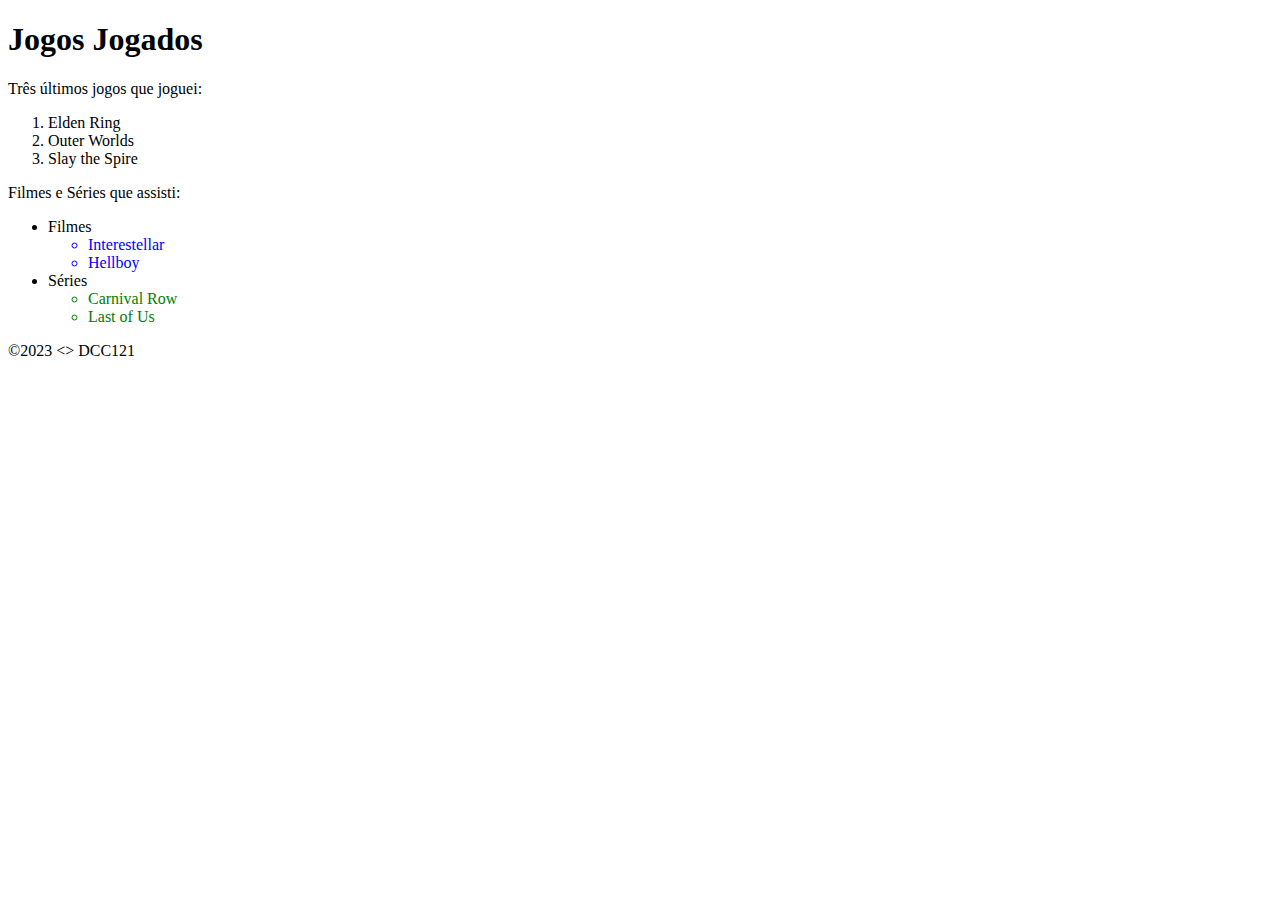
==== lista.html @ 458f7458 "Adicionando modificações" ====
<!DOCTYPE html>
<html lang="en">

<meta charset="UTF-8">
<meta http-equiv="X-UA-Compatible" content="IE=edge">
<meta name="viewport" content="width=device-width, initial-scale=1.0">
<title>Jogos Jogados</title>

<body>
    <header><h1> Jogos Jogados </h1></header>
    <main>
    <p> Três últimos jogos que joguei:</p>

    <ol>
        <li> Elden Ring</li>
        <li> Outer Worlds</li>
        <li> Slay the Spire</li>
    </ol>

    <p>Filmes e Séries que assisti:</p>

    <ul>
        <li>
       <div> Filmes </div>
       <ul style="color:blue;">
            <li>Interestellar </li>
            <li> Hellboy </li>
            </ul>
            </li>
            <li>

                <div> Séries </div>
                <ul style="color:green;">
                    <li>Carnival Row</li>
                    <li>Last of Us</li>
                </ul>
            </li>
        </ul>

</main>
<footer>&copy;2023 &lt;&gt; DCC121</footer>
</body>

</html>
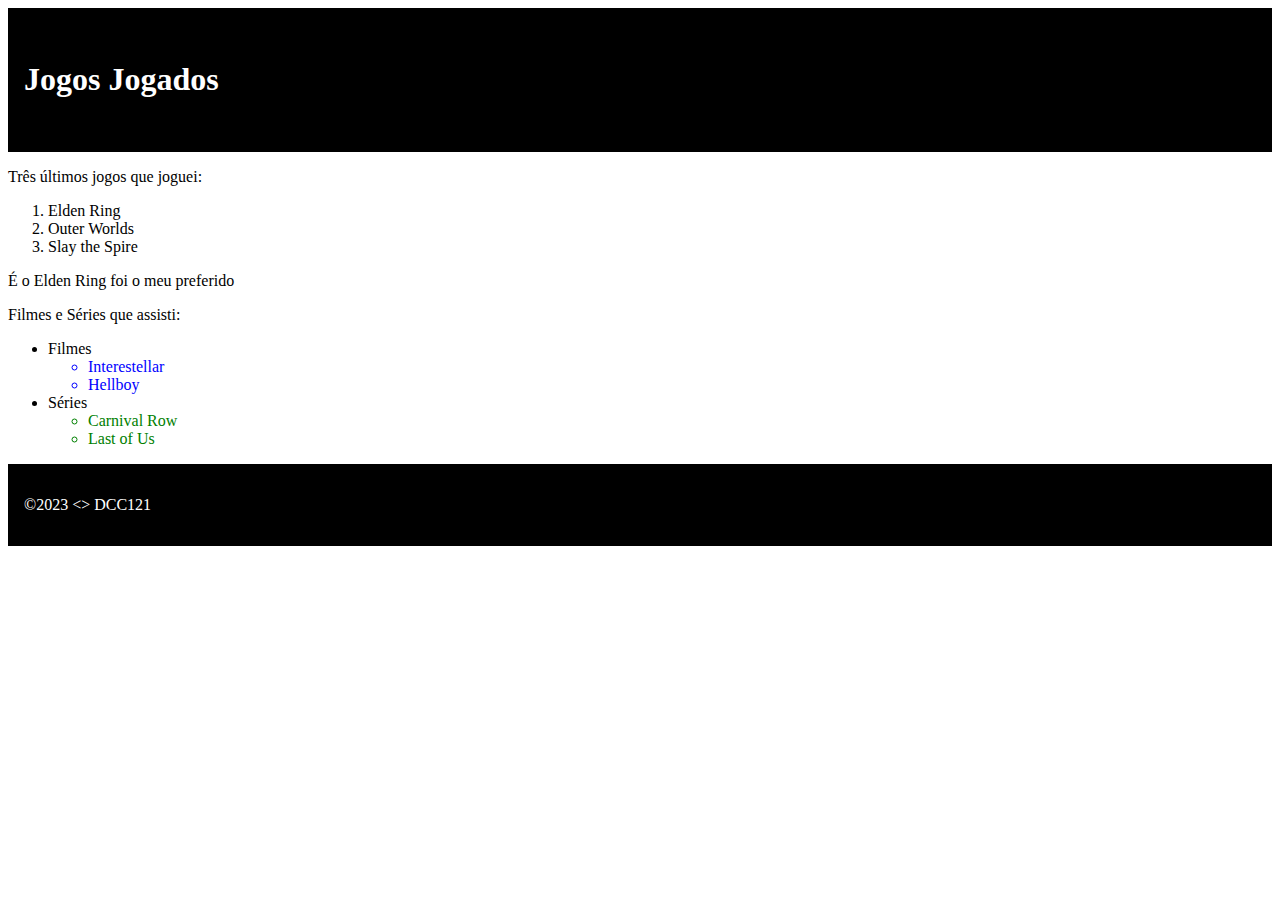
==== commit 12322668: "Melhorias Gráficas" ====
--- a/lista.html
+++ b/lista.html
@@ -4,19 +4,23 @@
 <meta charset="UTF-8">
 <meta http-equiv="X-UA-Compatible" content="IE=edge">
 <meta name="viewport" content="width=device-width, initial-scale=1.0">
+<link rel="stylesheet" href="estilopb.css" />
 <title>Jogos Jogados</title>
 
 <body>
     <header><h1> Jogos Jogados </h1></header>
     <main>
+
+
     <p> Três últimos jogos que joguei:</p>
 
     <ol>
-        <li> Elden Ring</li>
-        <li> Outer Worlds</li>
-        <li> Slay the Spire</li>
+        <li class="jogo"> Elden Ring</li>
+        <li class="jogo"> Outer Worlds</li>
+        <li class="jogo"> Slay the Spire</li>
     </ol>
 
+    <p>É o <span class="jogo">Elden Ring</span> foi o meu preferido </p>
     <p>Filmes e Séries que assisti:</p>
 
     <ul>
--- a/estilopb.css
+++ b/estilopb.css
@@ -0,0 +1,19 @@
+header, footer {
+    padding: 2em 1em;
+    color: white;
+    background-color:black;
+    background-color: hsl(hue, saturation, lightness);
+}
+
+main {
+    min-height: 264px;
+}
+nav li {
+    display: inline;
+    border: solid 1px;
+    padding: 0.5em;
+}
+
+header a {
+    color: white;
+}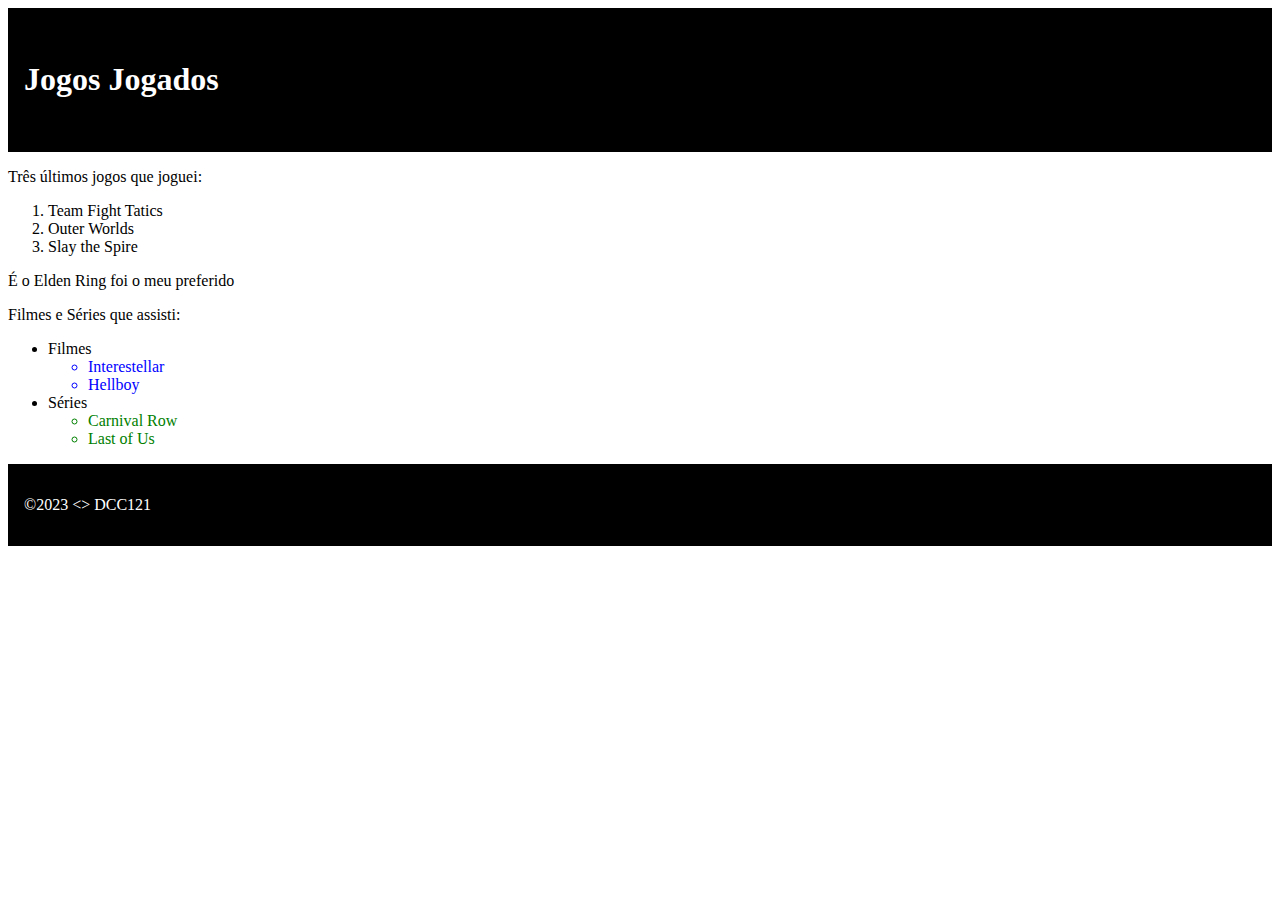
==== commit c0bfacbc: "gte" ====
--- a/lista.html
+++ b/lista.html
@@ -15,7 +15,7 @@
     <p> Três últimos jogos que joguei:</p>
 
     <ol>
-        <li class="jogo"> Elden Ring</li>
+        <li class="jogo"> Team Fight Tatics</li>
         <li class="jogo"> Outer Worlds</li>
         <li class="jogo"> Slay the Spire</li>
     </ol>
